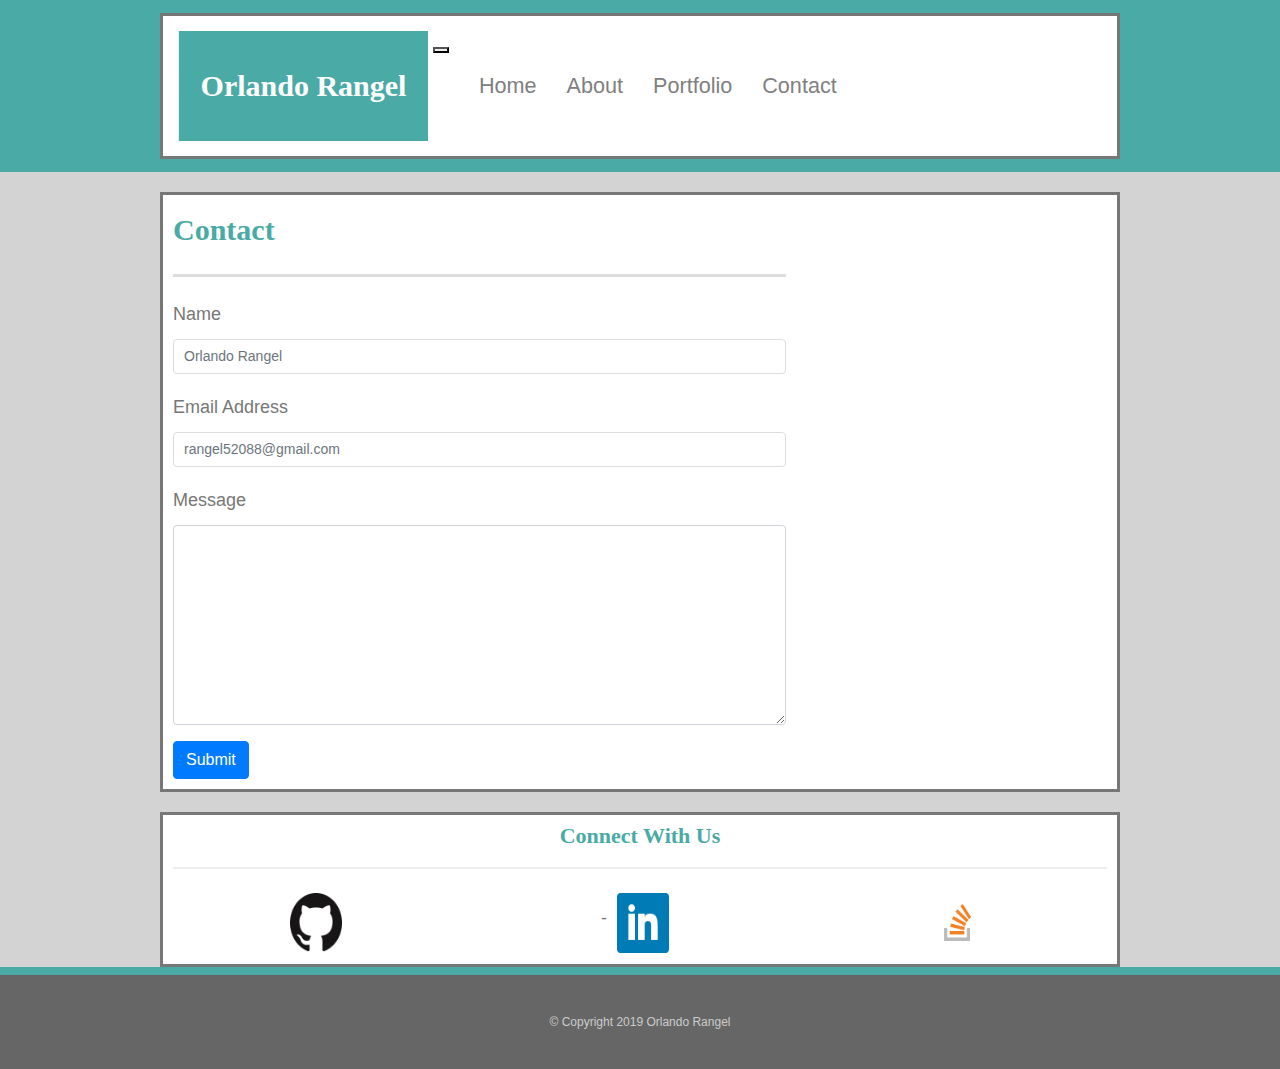
==== contact.html @ 3c3a36e0 "BootStrap" ====
<!DOCTYPE html>
<html lang="en">
<head>
    <meta charset="UTF-8">
    <meta name="viewport" content="width=device-width, initial-scale=1.0">
    <meta http-equiv="X-UA-Compatible" content="ie=edge">
    <title>About Me.html</title>
    <!-- We link our html to the Bootstrap CDN -->
    <link rel="stylesheet" href="https://maxcdn.bootstrapcdn.com/bootstrap/4.0.0/css/bootstrap.min.css">
    <link rel="stylesheet" href="https://stackpath.bootstrapcdn.com/font-awesome/4.7.0/css/font-awesome.min.css">

    <!---<link rel="stylesheet" type="text/css" href="./assets/css/reset.css">--->
    <link rel="stylesheet" type="text/css" href="./assets/css/style.css">
</head>
<body>
     <!-- jQuery, javascript file for the Bootstrap's javascript file to function -->
  <script src="https://cdnjs.cloudflare.com/ajax/libs/jquery/3.2.1/jquery.min.js"></script>

  <!-- Bootstrap's javascript file that allows the dropdown menu to work  -->
  <script src="https://maxcdn.bootstrapcdn.com/bootstrap/4.0.0/js/bootstrap.min.js"></script> 
</body>
</html>

<body>
    <nav class="navbar navbar-default navbar-fixed-top navbar-expand-md" role="navigation">
            <div class="container-fluid">
                <div class="navbar-header">
                    <button type="button" class="navbar-toggle" data-toggle="collapse" 
                    data-target="#navbar-collapse-main">
                        <span class="sr-only">Toggle Navigation</span>
                        <span class="icon-bar"></span>
                        <span class="icon-bar"></span>
                        <span class="icon-bar"></span>
                    </button>
                    <a class="navbar-brand" href="index.html" id="logo">Orlando Rangel</a>
                </div>
                <div class="collapse navbar-collapse" id="navbar-collapse-main">
                    <ul class="nav navbar-nav navbar-right">
                        <li><a class="active" href="index.html">Home</a></li>
                        <li><a href="index.html">About</a></li>
                        <li><a href="portfolio.html">Portfolio</a></li>
                        <li><a href="contact.html">Contact</a></li>
                    </ul>
                </div>
            </div>
    </nav>


<div class="container">
    <div class="row">
        <div class="main col-md-8">
            <h1 class="page-title">Contact</h1>
            <form class="contact-form">
                <div class="form-group">
                    <label for="inputName">Name</label>
                    <input type="text" class="form-control" id="inputName" placeholder="Orlando Rangel">
                </div>
                <div class="form-group">
                    <label for="inputEmail">Email Address</label>
                    <input type="email" class="form-control" id="inputEmail" placeholder="rangel52088@gmail.com">
                </div>
                <div class="form-group">
                    <label for="inputMessage">Message</label>
                    <textarea class="form-control" row="5"></textarea>
                </div>
                <button type="submit" class="btn btn-primary">Submit</button>
            </form>
        </div>
    </div>
</div>

<div class="container-fluid text-center">
        <div class="row">
            <div class="col-12">
            <h3>Connect With Us</h3>
            </div>
        </div>
        <div class="row">
            <div class="col-4">
                <img src="assets/images/GitHub-Mark-64px.png" class="social"
            alt="github">
            </div>
            <div class="col-4">-
                <img src="assets/images/iconfinder_square-linkedin_317725.png" class="social"
            alt="LinkedIn">
            </div>
            <div class="col-4">
                <img src="assets/images/so-icon.png" class="social"
                alt="Stack Overflow">  
            </div>
        </div>
        </div>
        </div>
    </div>

<footer class="footer">
    &copy; Copyright 2019 Orlando Rangel
</footer>

</body>
</html>
---- assets/css/style.css ----
*{
    box-sizing: border-box;
}

html body{
    background:lightgrey;
    font-size: 18px;
    line-height: 34px;
    font-family: 'Arial', 'Helvetica Neue', Helvetica, sans-serif;
    color: #777;
    width: 100%;
    height: 100%;
}

.navbar{
    background-color: #4aaaa5;
    padding: 1% 0;
    font-size: 1.2em;
    width: 100%;
}

.navbar-brand{
    width: 100%;
    padding:10px;
    min-height: 55px;
    margin: 20px;
    /* margin-left: 0; */
}

.navbar-default .navbar-nav li a{
    color: grey;
}

.navbar-default .navbar-nav li a:hover, .navbar-default .navbar-nav li a:active{
    color: grey;
}

.container{
    background-color: white;
    width: 100%;
    max-width: 960px;
    margin: 20px auto;
    clear: both;
    border: solid;
    padding: 10px;
}

.container-fluid{
    background-color: white;
    width: 100%;
    max-width: 960px;
    margin: 0 auto;
    clear: both;
    border: solid;
    align-items: center;
    padding:10px;
}

img{
    width:50%;
    float: auto;
    padding: 1px 5px;

}

h1, h2, h3, p{
    margin-bottom: 20px;
}

p: last-child{
    margin-bottom: 0;
}

h1, h2, h3{
    font-family: Georgia, 'Times New Roman', Times, serif;
    font-weight: 700;
    color: #4aaaa5;
}

h1{
    font-size: 30px;
    line-height: 49px;
    border-bottom: 3px solid #ddd;
    padding-bottom: 20px;
}

h2, h3{
    font-size: 22px;
}

#logo{
    width: 250px;
    height: 100%;
    background: #4aaaa5;
    float: left;
    font-family: Georgia, 'Times New Roman', Times, serif;
    text-align: center;
    line-height: 90px;
    color: #fff;
    font-weight: 700;
    font-size: 30px;
    text-decoration: none;
    margin: 5px;
}

/*nav{
    float: right;
    margin-top: 25px;
}*/

nav a{
    color: #999;
    text-decoration: none;
    margin-left: 15px;
    display: inline-block;
    border-left: 1px solid #efefef;
    padding-left: 15px;
    line-height: 18px;
}

nav a:first-child {
    border-left: 0 none;
}

#main-container{
    padding-top: 130px;
}

.main-section{
    background: #fff;
    padding: 30px;
    margin: 0 0 40px 0;
    width: 100%;
    max-width: 650px;
    float: left;
    border: 1px solid #ddd;
}

.auth-image{
    width: 200px;
    height: auto;
    margin-top: 10px;
    float: left;
    margin-right: 25px;
}

.sidebar{
    background: #fff;
    padding: 30px;
    width: 100%;
    max-width: 270px;
    float: right;
    border: 1px solid #ddd;
    margin-bottom: 20px;
}

h3, .sidebar, h2 {
    border-bottom: 2px solid #eee;
    padding-bottom: 20px;
    margin-bottom: 15px;
    line-height: 22px;
}

.social{
    width: 62px;
    height: 62px;
    margin-top: 8px;
    margin-right: 5px;
}

.social: last-child{
    margin-right: 0;
}

footer{
    background:#666;
    color: #fff;
    padding: 30px 0;
    clear: both;
    border-top: 8px solid #4aaaa5;
    color: #ccc;
    font-size: 12px;
    text-align: center;
}

.work{
    width: 274px;
    overflow:auto;
    position: relative;
    float: left;
    margin: 20px 0 25px;
}

.work:nth-child(even){
    margin-right: 40px;
}

.work img{
    width: 100%;
    border: 0 none;
    opacity: .8;
}

.work h3{
    border-bottom: 0;
    background: #4aaaa5;
    color: #fff;
    text-align: center;
    position: absolute;
    bottom: 20px;
    padding: 15px;
    width: 100%;
    line-height: 30px;
    margin-bottom: 0;
    font-weight: 300;
}

#contact-form ul{
    margin-bottom: 20px;
}

#contact-form li{
    margin-bottom: 10px;
}

label, input[type=text], input[type=email], textarea{
    display: block;
    width: 100%;
}

input[type=text], input[type=email],textarea{
    height: 35px;
    border: 1px solid #ddd;
    padding: 0 10px;
    font-size: 14px;
}

textarea{
    height: 200px;
}

input[type=submit]{
    background: #4aaaa5;
    border: 0 none;
    color:#fff;
    font-size: 18px;
    padding: 10px 30px;
    cursor: pointer;
}
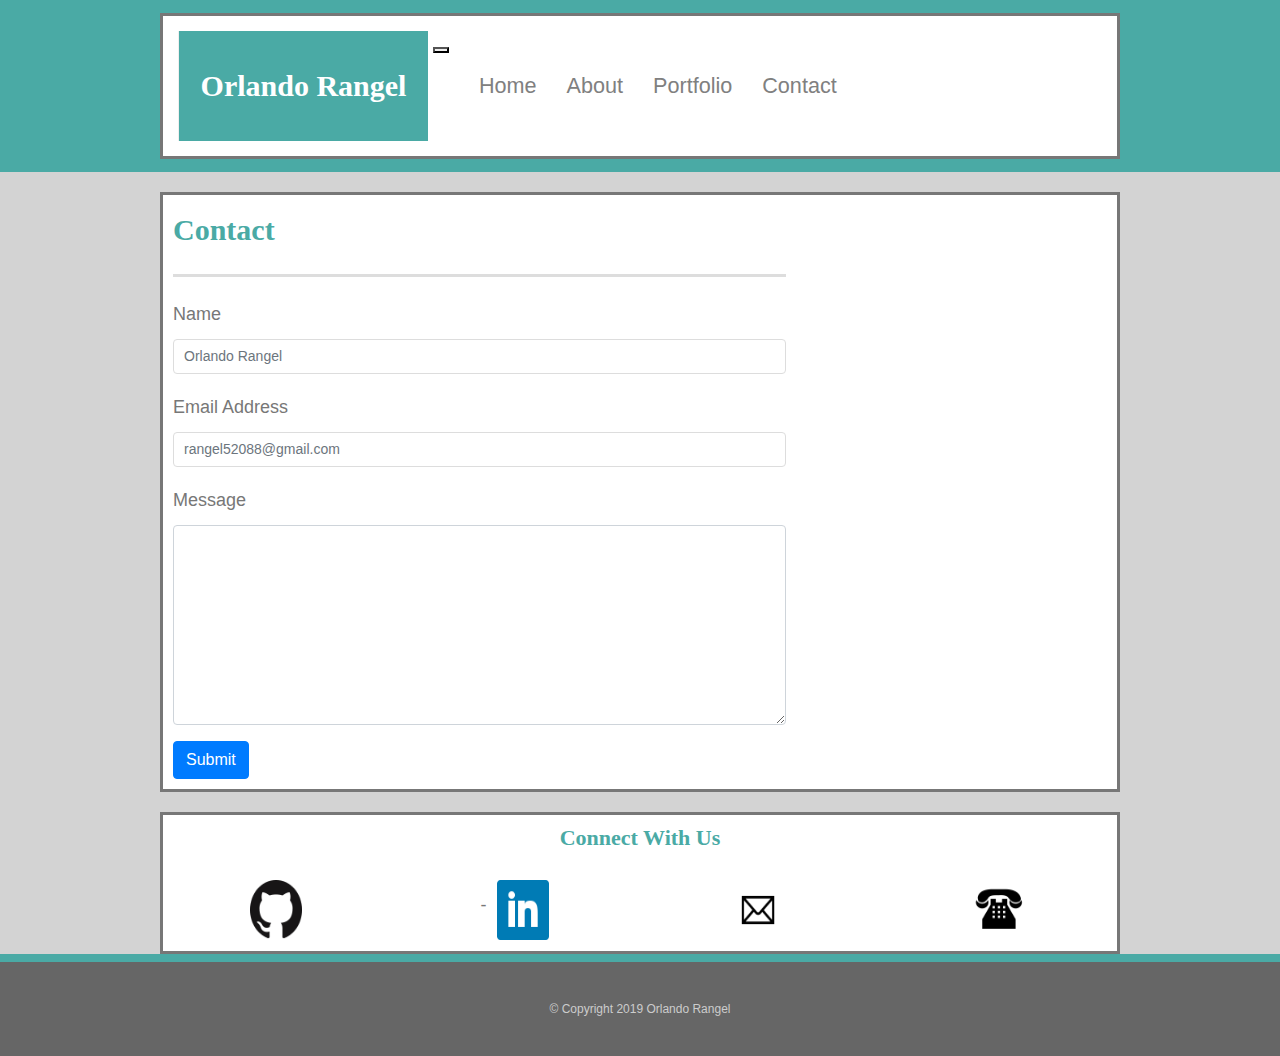
==== commit 00586342: "updated portfolio" ====
--- a/contact.html
+++ b/contact.html
@@ -70,28 +70,32 @@
 </div>
 
 <div class="container-fluid text-center">
-        <div class="row">
-            <div class="col-12">
-            <h3>Connect With Us</h3>
-            </div>
-        </div>
-        <div class="row">
-            <div class="col-4">
-                <img src="assets/images/GitHub-Mark-64px.png" class="social"
-            alt="github">
-            </div>
-            <div class="col-4">-
-                <img src="assets/images/iconfinder_square-linkedin_317725.png" class="social"
-            alt="LinkedIn">
-            </div>
-            <div class="col-4">
-                <img src="assets/images/so-icon.png" class="social"
-                alt="Stack Overflow">  
-            </div>
-        </div>
-        </div>
+    <div class="row">
+        <div class="col-12">
+        <h3>Connect With Us</h3>
         </div>
     </div>
+    <div class="row">
+        <div class="col-3">
+            <a class= contact href="https://github.com/coachO88"></a><img src="assets/images/GitHub-Mark-64px.png" class="social"
+        alt="github">
+        </div>
+        <div class="col-3">-
+            <a class= contact href="https://www.linkedin.com/in/orlando-rangel-809849b8/"></a><img src="assets/images/iconfinder_square-linkedin_317725.png" class="social"
+        alt="LinkedIn">
+        </div>
+        <div class="col-3">
+            <a class= contact href="https://mail.google.com/mail/u/0/#inbox"></a><img src="assets/images/email.png" class="social"
+            alt="Email">  
+        </div>
+        <div class="col-3">
+            <a class= contact href="tel:1-951-833-1575"></a><img src="assets/images/phone.png" class="social"
+            alt="phoneNumber">  
+        </div>
+    </div>
+    </div>
+    </div>
+</div>
 
 <footer class="footer">
     &copy; Copyright 2019 Orlando Rangel
--- a/assets/css/style.css
+++ b/assets/css/style.css
@@ -57,10 +57,25 @@
 }
 
 img{
-    width:50%;
+    width:100%;
+    height:100%;
     float: auto;
     padding: 1px 5px;
 
+}
+
+.row-project{
+    position: relative;
+    width:250px;
+    height:250px;
+}
+
+.project-caption{
+    position: absolute;
+
+    left:50px;
+    top:100px;
+    color:white;
 }
 
 h1, h2, h3, p{
@@ -154,12 +169,12 @@
     margin-bottom: 20px;
 }
 
-h3, .sidebar, h2 {
+/*h3, .sidebar, h2 {
     border-bottom: 2px solid #eee;
     padding-bottom: 20px;
     margin-bottom: 15px;
     line-height: 22px;
-}
+}*/
 
 .social{
     width: 62px;
